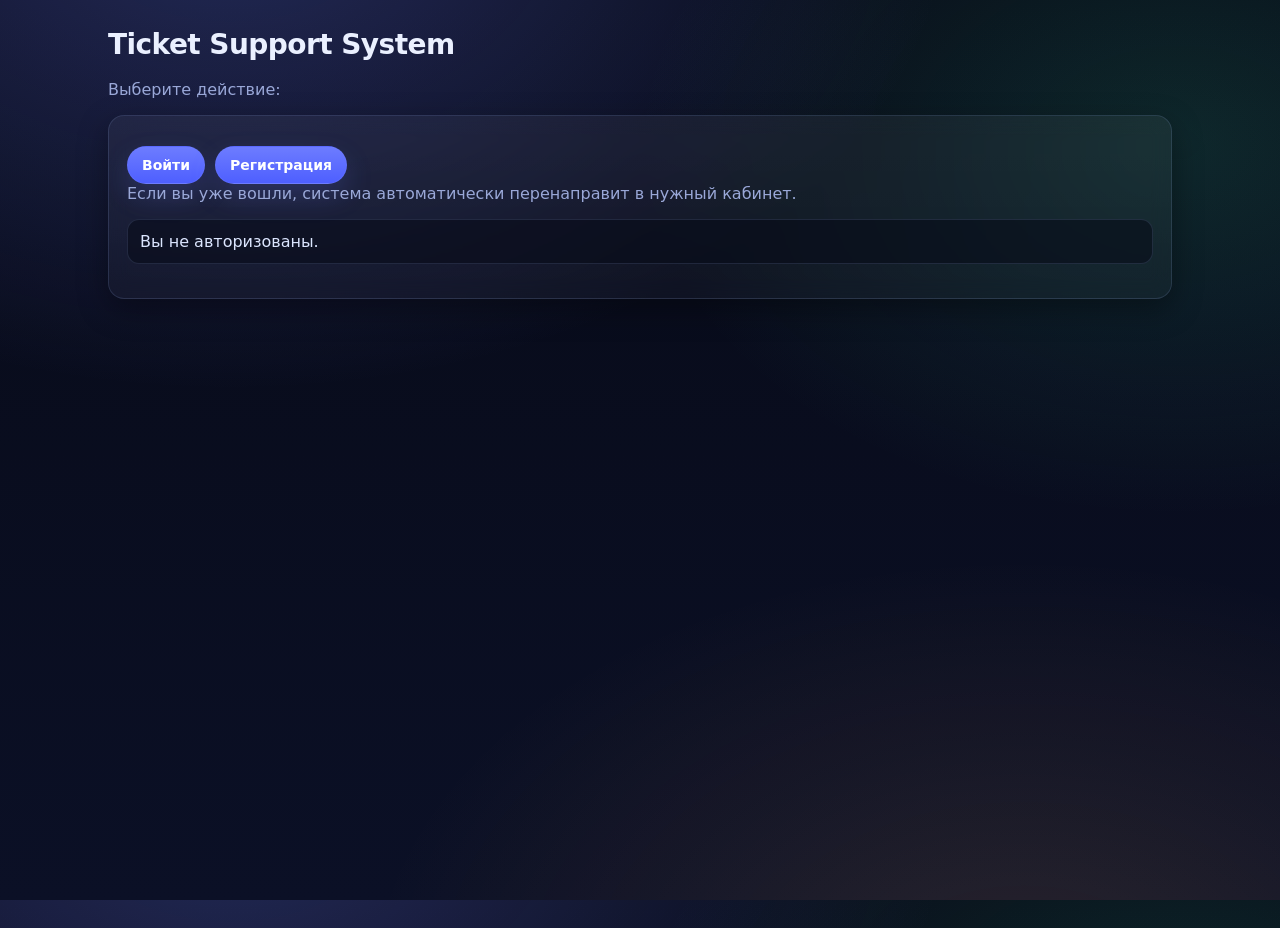
==== wwwroot/index.html @ 4c9c621c "Initial commit" ====
<!DOCTYPE html>
<html lang="ru">
<head>
    <meta charset="UTF-8" />
    <meta name="viewport" content="width=device-width, initial-scale=1.0" />
    <title>Ticket Support System</title>
    <link rel="stylesheet" href="styles.css?v=3" />
</head>
<body>
    <main class="container">
        <h1>Ticket Support System</h1>
        <p class="hint">Выберите действие:</p>

        <section class="card">
            <div class="row">
                <a class="link-btn" href="/login.html">Войти</a>
                <a class="link-btn" href="/register.html">Регистрация</a>
            </div>
            <p class="hint">Если вы уже вошли, система автоматически перенаправит в нужный кабинет.</p>
            <pre id="home-output" class="output"></pre>
        </section>
    </main>

    <script type="module">
        import { getCurrentUser } from "./common.js?v=3";

        const output = document.getElementById("home-output");

        try {
            const me = await getCurrentUser();
            if (!me) {
                output.textContent = "Вы не авторизованы.";
            } else if (me.roles.includes("Admin")) {
                window.location.href = "/admin.html";
            } else if (me.roles.includes("SupportAgent")) {
                window.location.href = "/support.html";
            } else {
                window.location.href = "/user.html";
            }
        } catch (e) {
            output.textContent = e.message;
        }
    </script>
</body>
</html>
---- wwwroot/styles.css ----
:root{
  color-scheme: dark;
  --bg0:#070A17;
  --bg1:#0B1026;
  --surface:#11183A;
  --surface2:#0E1432;
  --border:rgba(164,189,255,.14);
  --border2:rgba(164,189,255,.22);
  --text:#EAF0FF;
  --muted:#9AA8D8;
  --muted2:#7F8CC0;
  --accent:#6D7CFF;
  --accent2:#4E5FFF;
  --success:#37D49A;
  --warn:#FFB15D;
  --danger:#FF6B83;
  --shadow:0 20px 60px rgba(0,0,0,.55);
  --shadow2:0 10px 30px rgba(0,0,0,.35);
  --ring:0 0 0 4px rgba(109,124,255,.18);
  --radius:16px;
  --radius-sm:12px;
  --gap:14px;
  --font: ui-sans-serif, system-ui, -apple-system, "Segoe UI", Inter, Arial, Helvetica, sans-serif;
}

*{ box-sizing:border-box; font-family:var(--font); }
html,body{ height:100%; }
body{
  margin:0;
  color:var(--text);
  background:
    radial-gradient(1200px 800px at 18% -10%, rgba(109,124,255,.28), transparent 60%),
    radial-gradient(900px 620px at 92% 16%, rgba(55,212,154,.14), transparent 60%),
    radial-gradient(1100px 720px at 80% 110%, rgba(255,177,93,.12), transparent 60%),
    linear-gradient(180deg, var(--bg0), var(--bg1));
}

a{ color:inherit; }
ul{ margin:10px 0 0; padding-left:18px; }
li{ margin:6px 0; }

.container{ max-width:1100px; margin:28px auto; padding:0 18px 28px; }
.container.narrow{ max-width:640px; }
.hint,.muted{ color:var(--muted); }
h1,h2,h3,p{ margin-top:0; }
h1{ font-size:28px; letter-spacing:-.02em; }
h2{ font-size:18px; letter-spacing:-.01em; margin-bottom:10px; }

.card{
  background: linear-gradient(180deg, rgba(255,255,255,.05), rgba(255,255,255,.03));
  border:1px solid var(--border);
  border-radius:var(--radius);
  padding:18px;
  margin-top:16px;
  box-shadow: var(--shadow2);
  backdrop-filter: blur(10px);
}

.grid2{ display:grid; gap:var(--gap); grid-template-columns: repeat(auto-fit, minmax(280px,1fr)); }
form{ display:flex; flex-direction:column; gap:10px; }
label{ display:grid; gap:6px; color:var(--muted); font-size:13px; }

input,textarea,select,button{
  border:1px solid var(--border);
  border-radius:var(--radius-sm);
  padding:11px 12px;
  font-size:14px;
  background: rgba(10,16,40,.55);
  color:var(--text);
  outline:none;
  transition: border-color .15s ease, box-shadow .15s ease, transform .12s ease, background .15s ease;
}
textarea{ min-height:96px; resize:vertical; }
input::placeholder,textarea::placeholder{ color:rgba(154,168,216,.65); }
input:focus,textarea:focus,select:focus{ border-color:rgba(109,124,255,.55); box-shadow:var(--ring); background: rgba(10,16,40,.75); }
input[type="file"]{ padding:10px; }
input[type="file"]::-webkit-file-upload-button{
  margin-right:10px;
  border:1px solid var(--border);
  border-radius:999px;
  background: rgba(255,255,255,.06);
  color:var(--text);
  padding:8px 10px;
  cursor:pointer;
}

button{
  cursor:pointer;
  border:1px solid rgba(109,124,255,.35);
  background: linear-gradient(180deg, rgba(109,124,255,1), rgba(78,95,255,1));
  font-weight:700;
  box-shadow: 0 12px 28px rgba(109,124,255,.18);
}
button:hover{ transform: translateY(-1px); filter:saturate(1.05); }
button:active{ transform: translateY(0); }
button:disabled{ opacity:.65; cursor:not-allowed; filter:grayscale(.2); }

.link-btn{
  display:inline-flex;
  align-items:center;
  justify-content:center;
  gap:8px;
  text-decoration:none;
  border-radius:999px;
  padding:10px 14px;
  font-size:14px;
  font-weight:800;
  border:1px solid rgba(109,124,255,.35);
  background: linear-gradient(180deg, rgba(109,124,255,1), rgba(78,95,255,1));
  color:#fff;
  box-shadow: 0 12px 28px rgba(109,124,255,.18);
  transition: transform .12s ease, filter .15s ease, border-color .15s ease, background .15s ease;
}
.link-btn:hover{ transform: translateY(-1px); filter:saturate(1.05); }
.link-btn.ghost{
  background: rgba(255,255,255,.06);
  border:1px solid var(--border);
  color:var(--text);
  box-shadow:none;
}
.link-btn.ghost:hover{ border-color: var(--border2); background: rgba(255,255,255,.08); }

.row{ margin-top:12px; display:flex; gap:10px; }
.row.wrap{ flex-wrap:wrap; }
.output{
  margin-top:12px;
  background: rgba(7,10,23,.55);
  color: #DCE6FF;
  padding:12px;
  border-radius:var(--radius-sm);
  white-space:pre-wrap;
  word-break:break-word;
  min-height:24px;
  border:1px solid var(--border);
}

.meta{ margin:8px 0; font-size:13px; color:var(--muted); line-height:1.45; }

.badge{
  display:inline-flex;
  align-items:center;
  gap:6px;
  border-radius:999px;
  padding:4px 10px;
  font-size:12px;
  font-weight:900;
  margin-right:6px;
  border:1px solid var(--border);
  background: rgba(255,255,255,.06);
}
.badge.status{ color:#A9B8FF; }
.badge.priority{ color:#FFD0A0; }

.comment-list{ display:grid; gap:12px; }
.comment-item{
  border:1px solid var(--border);
  border-radius:var(--radius-sm);
  padding:12px 12px;
  background: rgba(255,255,255,.04);
  box-shadow: 0 10px 26px rgba(0,0,0,.22);
}

/* Dashboard */
.app-shell{ display:flex; min-height:100vh; }
.sidebar{
  width:264px;
  background: linear-gradient(180deg, rgba(255,255,255,.05), rgba(255,255,255,.02));
  border-right:1px solid var(--border);
  padding:18px 14px;
  position: sticky;
  top:0;
  height:100vh;
}
.logo{ font-size:18px; font-weight:1000; letter-spacing:.4px; margin-bottom:14px; }
.profile-mini{
  display:flex; align-items:center; gap:10px;
  margin-bottom:16px;
  color: var(--muted);
  font-size:13px;
  padding:10px 10px;
  border:1px solid var(--border);
  border-radius:var(--radius-sm);
  background: rgba(255,255,255,.04);
}
.avatar{
  width:34px; height:34px; border-radius:50%;
  background: radial-gradient(circle at 30% 30%, rgba(109,124,255,.9), rgba(78,95,255,.25));
  border:1px solid rgba(109,124,255,.35);
  display:inline-block;
}
.menu{ display:grid; gap:8px; }
.menu a{
  text-decoration:none;
  color: rgba(234,240,255,.9);
  padding:10px 12px;
  border-radius:var(--radius-sm);
  border:1px solid transparent;
  background: transparent;
  transition: background .15s ease, border-color .15s ease, transform .12s ease;
}
.menu a:hover{ background: rgba(255,255,255,.06); border-color: var(--border); transform: translateY(-1px); }
.menu a.active{
  background: rgba(109,124,255,.16);
  border-color: rgba(109,124,255,.30);
}

.main-area{ flex:1; padding:18px 18px 28px; }
.topbar{
  display:flex;
  gap:10px;
  align-items:center;
  justify-content:space-between;
  border:1px solid var(--border);
  border-radius:var(--radius);
  background: rgba(255,255,255,.04);
  padding:10px 12px;
  margin-bottom:14px;
  box-shadow: var(--shadow2);
}
.topbar .left,.topbar .right{ display:flex; gap:10px; align-items:center; }
.ghost-btn{
  background: rgba(255,255,255,.06);
  color: var(--text);
  border:1px solid var(--border);
  box-shadow:none;
}
.ghost-btn:hover{ background: rgba(255,255,255,.08); border-color: var(--border2); }

/* New topbar (more "app-like") */
.app-topbar{
  position: sticky;
  top: 0;
  z-index: 20;
  display: flex;
  justify-content: space-between;
  align-items: center;
  flex-wrap: wrap;
  gap: 12px;
  padding: 10px 12px;
  border: 1px solid var(--border);
  border-radius: var(--radius);
  background: rgba(10,16,40,.55);
  backdrop-filter: blur(10px);
  box-shadow: var(--shadow2);
  margin-bottom: 14px;
}
.app-topbar .left,.app-topbar .right{ display:flex; align-items:center; gap:10px; min-width: 0; }
.app-topbar .right{ margin-left: auto; }
.icon-btn{
  width: 40px;
  height: 40px;
  display: inline-flex;
  align-items: center;
  justify-content: center;
  border-radius: 12px;
  border: 1px solid var(--border);
  background: rgba(255,255,255,.06);
  color: var(--text);
  cursor: pointer;
  font-weight: 900;
}
.icon-btn:hover{ border-color: var(--border2); background: rgba(255,255,255,.08); transform: translateY(-1px); }
.topnav{ display:flex; align-items:center; gap:8px; min-width: 0; }
.topnav a{
  text-decoration: none;
  padding: 9px 12px;
  border-radius: 999px;
  border: 1px solid transparent;
  background: transparent;
  color: rgba(234,240,255,.92);
  font-weight: 800;
  white-space: nowrap;
}
.topnav a:hover{ background: rgba(255,255,255,.06); border-color: var(--border); }
.topnav a.active{ background: rgba(109,124,255,.16); border-color: rgba(109,124,255,.30); }
.topbar-spacer{ flex: 1; min-width: 10px; }
.chip{
  display:inline-flex;
  align-items:center;
  gap:8px;
  padding: 8px 10px;
  border: 1px solid var(--border);
  background: rgba(255,255,255,.05);
  border-radius: 999px;
  color: var(--muted);
  font-size: 12px;
  font-weight: 900;
}
.profile-pill{
  display:inline-flex;
  align-items:center;
  gap:10px;
  padding: 7px 10px;
  border: 1px solid var(--border);
  background: rgba(255,255,255,.06);
  border-radius: 999px;
  color: var(--text);
  min-width: 0;
}
.profile-pill .avatar{ width: 28px; height: 28px; }
.profile-pill .name{ font-size: 13px; font-weight: 900; white-space: nowrap; overflow: hidden; text-overflow: ellipsis; max-width: 220px; }

/* Sidebar collapsing */
.app-shell.sidebar-collapsed .sidebar{ width: 88px; }
.app-shell.sidebar-collapsed .logo{ font-size: 14px; }
.app-shell.sidebar-collapsed .profile-mini span:last-child{ display:none; }
.app-shell.sidebar-collapsed .menu a{ text-align:center; padding: 10px 8px; }

@media (max-width: 980px){
  .topnav{ overflow:auto; }
  .profile-pill .name{ max-width: 140px; }
}

@media (max-width: 640px){
  .app-topbar{ gap: 10px; }
  .app-topbar .left{ flex: 1 1 100%; }
  .app-topbar .right{
    flex: 1 1 100%;
    justify-content: space-between;
    margin-left: 0;
  }
  .chip{ white-space: nowrap; }
}

.stats-grid{
  display:grid;
  gap:12px;
  grid-template-columns: repeat(auto-fit, minmax(180px, 1fr));
  margin-bottom:14px;
}
.stat-card{
  background: rgba(255,255,255,.04);
  border:1px solid var(--border);
  border-radius:var(--radius);
  padding:14px 14px;
  box-shadow: var(--shadow2);
}
.stat-card .label{ color: var(--muted); font-size:12px; margin-bottom:6px; }
.stat-card .value{ font-size:28px; font-weight:1000; letter-spacing:-.02em; }

.table-card{
  background: rgba(255,255,255,.04);
  border:1px solid var(--border);
  border-radius:var(--radius);
  overflow:hidden;
  box-shadow: var(--shadow2);
}
.table-head,.table-row{
  display:grid;
  grid-template-columns: 1fr 140px 120px 190px;
  gap:10px;
  align-items:center;
  padding:12px 14px;
}
.table-head{
  color: var(--muted);
  font-size:12px;
  border-bottom:1px solid var(--border);
  background: rgba(0,0,0,.12);
}
.table-row{
  border-bottom:1px solid rgba(164,189,255,.10);
  background: transparent;
}
.table-row:hover{ background: rgba(255,255,255,.03); }
.table-row:last-child{ border-bottom:0; }
.ticket-title{ font-weight:800; letter-spacing:-.01em; }
.toolbar-inline{
  display:flex;
  justify-content:space-between;
  gap:12px;
  align-items:center;
  margin: 12px 14px;
}
.toolbar-inline input{ max-width:260px; }

@media (max-width: 980px){
  .app-shell{ display:block; }
  .sidebar{
    width:100%;
    height:auto;
    position:relative;
    border-right:0;
    border-bottom:1px solid var(--border);
  }
  .main-area{ padding:16px 14px 28px; }
  .table-head,.table-row{ grid-template-columns: 1fr; }
  .toolbar-inline{ margin: 12px 12px; }
}

@media (prefers-reduced-motion: reduce){
  *{ transition:none !important; scroll-behavior:auto !important; }
}
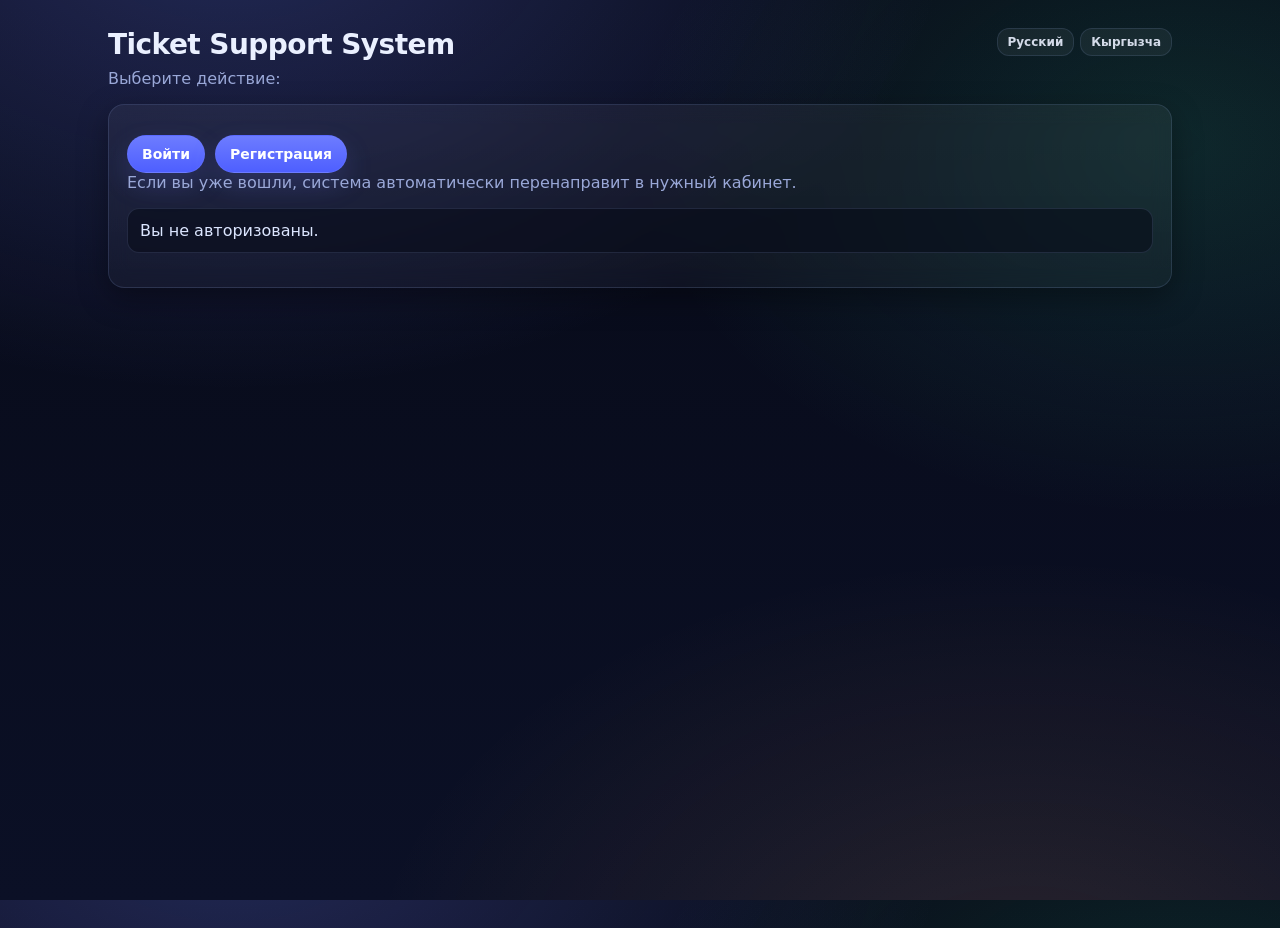
==== commit ad7fc2c5: "Добавление мультиязычности, измеение дизайна и мное другое" ====
--- a/wwwroot/index.html
+++ b/wwwroot/index.html
@@ -3,33 +3,43 @@
 <head>
     <meta charset="UTF-8" />
     <meta name="viewport" content="width=device-width, initial-scale=1.0" />
-    <title>Ticket Support System</title>
-    <link rel="stylesheet" href="styles.css?v=3" />
+    <title data-i18n="meta.indexTitle">Ticket Support System</title>
+    <link rel="stylesheet" href="styles.css?v=4" />
 </head>
 <body>
     <main class="container">
-        <h1>Ticket Support System</h1>
-        <p class="hint">Выберите действие:</p>
+        <div class="page-head">
+            <h1 data-i18n="home.title">Ticket Support System</h1>
+            <div class="lang-switch" role="group">
+                <button type="button" class="ghost-btn lang-btn" data-set-lang="ru" data-i18n="lang.ru">Русский</button>
+                <button type="button" class="ghost-btn lang-btn" data-set-lang="ky" data-i18n="lang.ky">Кыргызча</button>
+            </div>
+        </div>
+        <p class="hint" data-i18n="home.subtitle">Выберите действие:</p>
 
         <section class="card">
             <div class="row">
-                <a class="link-btn" href="/login.html">Войти</a>
-                <a class="link-btn" href="/register.html">Регистрация</a>
+                <a class="link-btn" href="/login.html" data-i18n="home.login">Войти</a>
+                <a class="link-btn" href="/register.html" data-i18n="home.register">Регистрация</a>
             </div>
-            <p class="hint">Если вы уже вошли, система автоматически перенаправит в нужный кабинет.</p>
+            <p class="hint" data-i18n="home.redirectHint">Если вы уже вошли, система автоматически перенаправит в нужный кабинет.</p>
             <pre id="home-output" class="output"></pre>
         </section>
     </main>
 
     <script type="module">
-        import { getCurrentUser } from "./common.js?v=3";
+        import { applyDomI18n, bindLangSwitch, t } from "./i18n.js?v=4";
+        import { getCurrentUser } from "./common.js?v=4";
+
+        applyDomI18n();
+        bindLangSwitch();
 
         const output = document.getElementById("home-output");
 
         try {
             const me = await getCurrentUser();
             if (!me) {
-                output.textContent = "Вы не авторизованы.";
+                output.textContent = t("home.notAuth");
             } else if (me.roles.includes("Admin")) {
                 window.location.href = "/admin.html";
             } else if (me.roles.includes("SupportAgent")) {
--- a/wwwroot/styles.css
+++ b/wwwroot/styles.css
@@ -41,6 +41,11 @@
 
 .container{ max-width:1100px; margin:28px auto; padding:0 18px 28px; }
 .container.narrow{ max-width:640px; }
+.page-head{ display:flex; justify-content:space-between; align-items:flex-start; gap:12px; flex-wrap:wrap; margin-bottom:8px; }
+.page-head h1{ margin-bottom:0; }
+.lang-switch{ display:flex; gap:6px; align-items:center; flex-wrap:wrap; flex-shrink:0; }
+.lang-switch .lang-btn{ padding:6px 10px; font-size:12px; opacity:.9; }
+.lang-switch .lang-btn:hover{ opacity:1; }
 .hint,.muted{ color:var(--muted); }
 h1,h2,h3,p{ margin-top:0; }
 h1{ font-size:28px; letter-spacing:-.02em; }
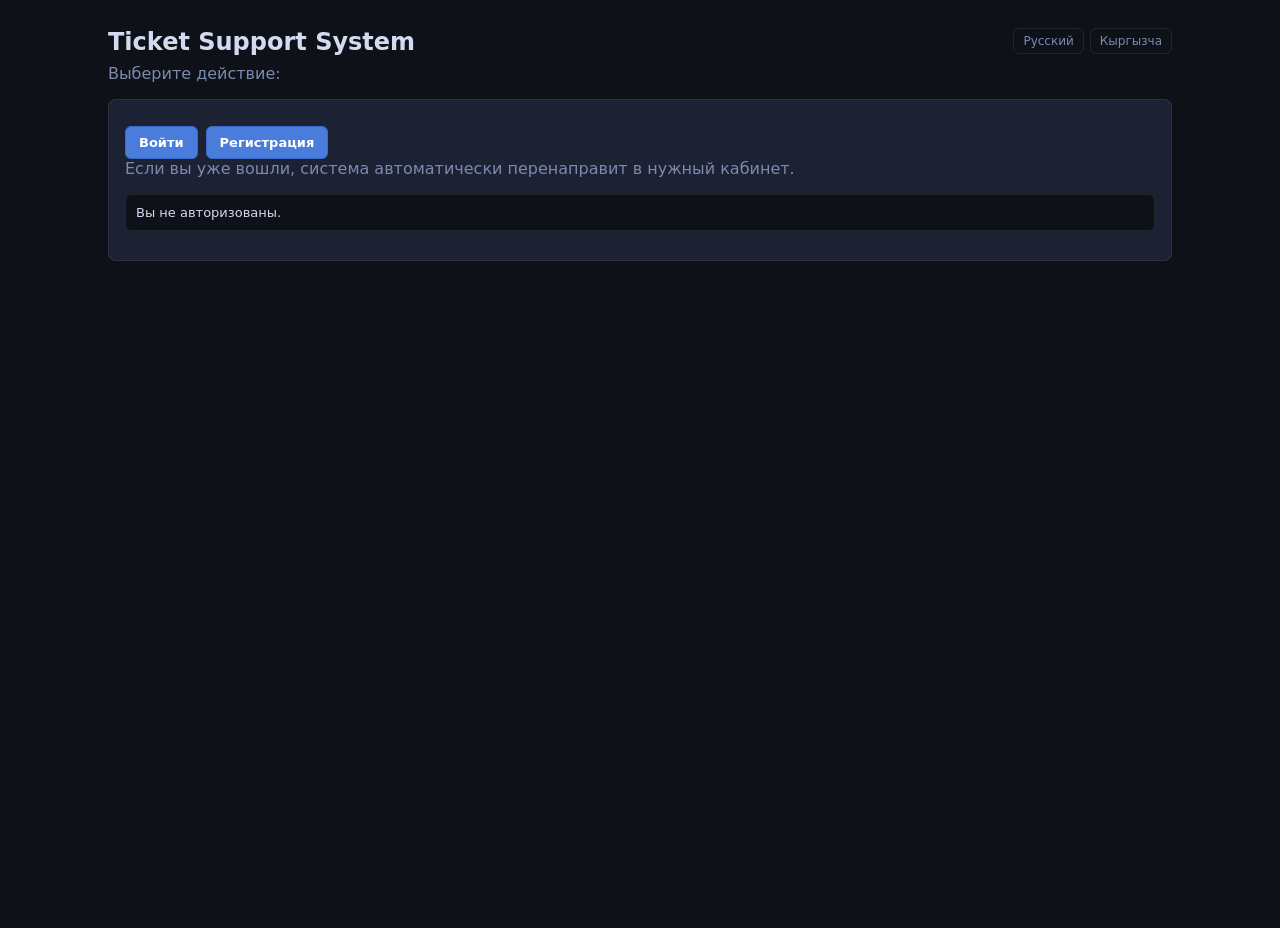
==== commit 7528e8ce: "Изменение проекта, закрытие тикета," ====
--- a/wwwroot/index.html
+++ b/wwwroot/index.html
@@ -4,7 +4,7 @@
     <meta charset="UTF-8" />
     <meta name="viewport" content="width=device-width, initial-scale=1.0" />
     <title data-i18n="meta.indexTitle">Ticket Support System</title>
-    <link rel="stylesheet" href="styles.css?v=4" />
+    <link rel="stylesheet" href="styles.css?v=6" />
 </head>
 <body>
     <main class="container">
--- a/wwwroot/styles.css
+++ b/wwwroot/styles.css
@@ -1,26 +1,26 @@
 :root{
   color-scheme: dark;
-  --bg0:#070A17;
-  --bg1:#0B1026;
-  --surface:#11183A;
-  --surface2:#0E1432;
-  --border:rgba(164,189,255,.14);
-  --border2:rgba(164,189,255,.22);
-  --text:#EAF0FF;
-  --muted:#9AA8D8;
-  --muted2:#7F8CC0;
-  --accent:#6D7CFF;
-  --accent2:#4E5FFF;
-  --success:#37D49A;
-  --warn:#FFB15D;
-  --danger:#FF6B83;
-  --shadow:0 20px 60px rgba(0,0,0,.55);
-  --shadow2:0 10px 30px rgba(0,0,0,.35);
-  --ring:0 0 0 4px rgba(109,124,255,.18);
-  --radius:16px;
-  --radius-sm:12px;
+  --bg0:#0e1117;
+  --bg1:#161b27;
+  --surface:#1c2133;
+  --surface2:#212840;
+  --border:rgba(255,255,255,.08);
+  --border2:rgba(255,255,255,.14);
+  --text:#d4daf0;
+  --muted:#7c8ab0;
+  --muted2:#5a6888;
+  --accent:#4a7cdc;
+  --accent2:#3a6bcc;
+  --success:#3aaa7a;
+  --warn:#c89a3a;
+  --danger:#c05060;
+  --shadow:0 4px 16px rgba(0,0,0,.4);
+  --shadow2:0 2px 8px rgba(0,0,0,.25);
+  --ring:0 0 0 3px rgba(74,124,220,.2);
+  --radius:8px;
+  --radius-sm:6px;
   --gap:14px;
-  --font: ui-sans-serif, system-ui, -apple-system, "Segoe UI", Inter, Arial, Helvetica, sans-serif;
+  --font: ui-sans-serif, system-ui, -apple-system, "Segoe UI", Arial, Helvetica, sans-serif;
 }
 
 *{ box-sizing:border-box; font-family:var(--font); }
@@ -28,11 +28,7 @@
 body{
   margin:0;
   color:var(--text);
-  background:
-    radial-gradient(1200px 800px at 18% -10%, rgba(109,124,255,.28), transparent 60%),
-    radial-gradient(900px 620px at 92% 16%, rgba(55,212,154,.14), transparent 60%),
-    radial-gradient(1100px 720px at 80% 110%, rgba(255,177,93,.12), transparent 60%),
-    linear-gradient(180deg, var(--bg0), var(--bg1));
+  background: var(--bg0);
 }
 
 a{ color:inherit; }
@@ -40,198 +36,186 @@
 li{ margin:6px 0; }
 
 .container{ max-width:1100px; margin:28px auto; padding:0 18px 28px; }
-.container.narrow{ max-width:640px; }
+.container.narrow{ max-width:580px; }
 .page-head{ display:flex; justify-content:space-between; align-items:flex-start; gap:12px; flex-wrap:wrap; margin-bottom:8px; }
 .page-head h1{ margin-bottom:0; }
 .lang-switch{ display:flex; gap:6px; align-items:center; flex-wrap:wrap; flex-shrink:0; }
-.lang-switch .lang-btn{ padding:6px 10px; font-size:12px; opacity:.9; }
-.lang-switch .lang-btn:hover{ opacity:1; }
+.lang-switch .lang-btn{ padding:5px 9px; font-size:12px; }
 .hint,.muted{ color:var(--muted); }
 h1,h2,h3,p{ margin-top:0; }
-h1{ font-size:28px; letter-spacing:-.02em; }
-h2{ font-size:18px; letter-spacing:-.01em; margin-bottom:10px; }
+h1{ font-size:24px; font-weight:700; }
+h2{ font-size:16px; font-weight:600; margin-bottom:10px; }
+h3{ font-size:14px; font-weight:600; }
 
 .card{
-  background: linear-gradient(180deg, rgba(255,255,255,.05), rgba(255,255,255,.03));
+  background: var(--surface);
   border:1px solid var(--border);
   border-radius:var(--radius);
-  padding:18px;
-  margin-top:16px;
-  box-shadow: var(--shadow2);
-  backdrop-filter: blur(10px);
-}
-
-.grid2{ display:grid; gap:var(--gap); grid-template-columns: repeat(auto-fit, minmax(280px,1fr)); }
-form{ display:flex; flex-direction:column; gap:10px; }
-label{ display:grid; gap:6px; color:var(--muted); font-size:13px; }
+  padding:16px;
+  margin-top:14px;
+}
+
+.grid2{ display:grid; gap:var(--gap); grid-template-columns: repeat(auto-fit, minmax(260px,1fr)); }
+form{ display:flex; flex-direction:column; gap:9px; }
+label{ display:grid; gap:5px; color:var(--muted); font-size:13px; }
 
 input,textarea,select,button{
   border:1px solid var(--border);
   border-radius:var(--radius-sm);
-  padding:11px 12px;
-  font-size:14px;
-  background: rgba(10,16,40,.55);
+  padding:9px 11px;
+  font-size:13px;
+  background: var(--bg1);
   color:var(--text);
   outline:none;
-  transition: border-color .15s ease, box-shadow .15s ease, transform .12s ease, background .15s ease;
-}
-textarea{ min-height:96px; resize:vertical; }
-input::placeholder,textarea::placeholder{ color:rgba(154,168,216,.65); }
-input:focus,textarea:focus,select:focus{ border-color:rgba(109,124,255,.55); box-shadow:var(--ring); background: rgba(10,16,40,.75); }
-input[type="file"]{ padding:10px; }
+  transition: border-color .13s, box-shadow .13s;
+}
+textarea{ min-height:88px; resize:vertical; }
+input::placeholder,textarea::placeholder{ color:var(--muted2); }
+input:focus,textarea:focus,select:focus{ border-color:var(--accent); box-shadow:var(--ring); }
+input[type="file"]{ padding:8px; }
 input[type="file"]::-webkit-file-upload-button{
   margin-right:10px;
   border:1px solid var(--border);
-  border-radius:999px;
-  background: rgba(255,255,255,.06);
+  border-radius:var(--radius-sm);
+  background: var(--surface2);
   color:var(--text);
-  padding:8px 10px;
+  padding:6px 10px;
   cursor:pointer;
+  font-size:12px;
 }
 
 button{
   cursor:pointer;
-  border:1px solid rgba(109,124,255,.35);
-  background: linear-gradient(180deg, rgba(109,124,255,1), rgba(78,95,255,1));
-  font-weight:700;
-  box-shadow: 0 12px 28px rgba(109,124,255,.18);
-}
-button:hover{ transform: translateY(-1px); filter:saturate(1.05); }
-button:active{ transform: translateY(0); }
-button:disabled{ opacity:.65; cursor:not-allowed; filter:grayscale(.2); }
+  background: var(--accent);
+  border-color: var(--accent2);
+  color:#fff;
+  font-weight:600;
+}
+button:hover{ background: var(--accent2); }
+button:active{ opacity:.9; }
+button:disabled{ opacity:.5; cursor:not-allowed; }
 
 .link-btn{
   display:inline-flex;
   align-items:center;
   justify-content:center;
-  gap:8px;
+  gap:7px;
   text-decoration:none;
-  border-radius:999px;
-  padding:10px 14px;
-  font-size:14px;
-  font-weight:800;
-  border:1px solid rgba(109,124,255,.35);
-  background: linear-gradient(180deg, rgba(109,124,255,1), rgba(78,95,255,1));
+  border-radius:var(--radius-sm);
+  padding:8px 13px;
+  font-size:13px;
+  font-weight:600;
+  border:1px solid var(--accent2);
+  background: var(--accent);
   color:#fff;
-  box-shadow: 0 12px 28px rgba(109,124,255,.18);
-  transition: transform .12s ease, filter .15s ease, border-color .15s ease, background .15s ease;
-}
-.link-btn:hover{ transform: translateY(-1px); filter:saturate(1.05); }
+  transition: background .13s;
+}
+.link-btn:hover{ background: var(--accent2); }
 .link-btn.ghost{
-  background: rgba(255,255,255,.06);
-  border:1px solid var(--border);
+  background: transparent;
+  border:1px solid var(--border2);
   color:var(--text);
-  box-shadow:none;
-}
-.link-btn.ghost:hover{ border-color: var(--border2); background: rgba(255,255,255,.08); }
-
-.row{ margin-top:12px; display:flex; gap:10px; }
+}
+.link-btn.ghost:hover{ background: var(--surface2); }
+
+.row{ margin-top:10px; display:flex; gap:8px; }
 .row.wrap{ flex-wrap:wrap; }
 .output{
-  margin-top:12px;
-  background: rgba(7,10,23,.55);
-  color: #DCE6FF;
-  padding:12px;
+  margin-top:10px;
+  background: var(--bg0);
+  color: var(--text);
+  padding:10px;
   border-radius:var(--radius-sm);
   white-space:pre-wrap;
   word-break:break-word;
-  min-height:24px;
-  border:1px solid var(--border);
-}
-
-.meta{ margin:8px 0; font-size:13px; color:var(--muted); line-height:1.45; }
+  min-height:20px;
+  border:1px solid var(--border);
+  font-size:13px;
+}
+
+.meta{ margin:6px 0; font-size:12px; color:var(--muted); line-height:1.5; }
 
 .badge{
   display:inline-flex;
   align-items:center;
-  gap:6px;
-  border-radius:999px;
-  padding:4px 10px;
-  font-size:12px;
-  font-weight:900;
-  margin-right:6px;
-  border:1px solid var(--border);
-  background: rgba(255,255,255,.06);
-}
-.badge.status{ color:#A9B8FF; }
-.badge.priority{ color:#FFD0A0; }
-
-.comment-list{ display:grid; gap:12px; }
+  border-radius:var(--radius-sm);
+  padding:3px 8px;
+  font-size:11px;
+  font-weight:600;
+  margin-right:5px;
+  border:1px solid var(--border);
+  background: var(--surface2);
+}
+.badge.status{ color:#7ab0f0; }
+.badge.priority{ color:#c89a3a; }
+
+.comment-list{ display:grid; gap:10px; }
 .comment-item{
   border:1px solid var(--border);
   border-radius:var(--radius-sm);
-  padding:12px 12px;
-  background: rgba(255,255,255,.04);
-  box-shadow: 0 10px 26px rgba(0,0,0,.22);
+  padding:11px 12px;
+  background: var(--bg1);
 }
 
 /* Dashboard */
 .app-shell{ display:flex; min-height:100vh; }
 .sidebar{
-  width:264px;
-  background: linear-gradient(180deg, rgba(255,255,255,.05), rgba(255,255,255,.02));
+  width:220px;
+  background: var(--bg1);
   border-right:1px solid var(--border);
-  padding:18px 14px;
+  padding:16px 12px;
   position: sticky;
   top:0;
   height:100vh;
-}
-.logo{ font-size:18px; font-weight:1000; letter-spacing:.4px; margin-bottom:14px; }
+  flex-shrink:0;
+}
+.logo{ font-size:15px; font-weight:700; letter-spacing:.2px; margin-bottom:12px; color:var(--text); }
 .profile-mini{
-  display:flex; align-items:center; gap:10px;
-  margin-bottom:16px;
-  color: var(--muted);
-  font-size:13px;
-  padding:10px 10px;
-  border:1px solid var(--border);
-  border-radius:var(--radius-sm);
-  background: rgba(255,255,255,.04);
+  display:flex; align-items:center; gap:9px;
+  margin-bottom:14px;
+  color: var(--muted);
+  font-size:12px;
+  padding:8px 9px;
+  border:1px solid var(--border);
+  border-radius:var(--radius-sm);
+  background: var(--surface);
 }
 .avatar{
-  width:34px; height:34px; border-radius:50%;
-  background: radial-gradient(circle at 30% 30%, rgba(109,124,255,.9), rgba(78,95,255,.25));
-  border:1px solid rgba(109,124,255,.35);
-  display:inline-block;
-}
-.menu{ display:grid; gap:8px; }
+  width:30px; height:30px; border-radius:50%;
+  background: var(--accent2);
+  display:inline-flex;
+  align-items:center;
+  justify-content:center;
+  flex-shrink:0;
+}
+.menu{ display:grid; gap:3px; }
 .menu a{
   text-decoration:none;
-  color: rgba(234,240,255,.9);
-  padding:10px 12px;
+  color: var(--muted);
+  font-size:13px;
+  padding:8px 10px;
   border-radius:var(--radius-sm);
   border:1px solid transparent;
+  transition: background .12s, color .12s;
+}
+.menu a:hover{ background: var(--surface); color:var(--text); }
+.menu a.active{
+  background: var(--surface2);
+  color:var(--text);
+  border-color: var(--border);
+}
+
+.main-area{ flex:1; padding:16px 18px 28px; min-width:0; }
+
+.ghost-btn{
   background: transparent;
-  transition: background .15s ease, border-color .15s ease, transform .12s ease;
-}
-.menu a:hover{ background: rgba(255,255,255,.06); border-color: var(--border); transform: translateY(-1px); }
-.menu a.active{
-  background: rgba(109,124,255,.16);
-  border-color: rgba(109,124,255,.30);
-}
-
-.main-area{ flex:1; padding:18px 18px 28px; }
-.topbar{
-  display:flex;
-  gap:10px;
-  align-items:center;
-  justify-content:space-between;
-  border:1px solid var(--border);
-  border-radius:var(--radius);
-  background: rgba(255,255,255,.04);
-  padding:10px 12px;
-  margin-bottom:14px;
-  box-shadow: var(--shadow2);
-}
-.topbar .left,.topbar .right{ display:flex; gap:10px; align-items:center; }
-.ghost-btn{
-  background: rgba(255,255,255,.06);
-  color: var(--text);
-  border:1px solid var(--border);
-  box-shadow:none;
-}
-.ghost-btn:hover{ background: rgba(255,255,255,.08); border-color: var(--border2); }
-
-/* New topbar (more "app-like") */
+  color: var(--muted);
+  border:1px solid var(--border);
+  font-weight:500;
+}
+.ghost-btn:hover{ background: var(--surface2); color:var(--text); border-color:var(--border2); }
+
+/* Topbar */
 .app-topbar{
   position: sticky;
   top: 0;
@@ -240,144 +224,140 @@
   justify-content: space-between;
   align-items: center;
   flex-wrap: wrap;
-  gap: 12px;
-  padding: 10px 12px;
+  gap: 10px;
+  padding: 9px 12px;
   border: 1px solid var(--border);
   border-radius: var(--radius);
-  background: rgba(10,16,40,.55);
-  backdrop-filter: blur(10px);
+  background: var(--bg1);
   box-shadow: var(--shadow2);
   margin-bottom: 14px;
 }
-.app-topbar .left,.app-topbar .right{ display:flex; align-items:center; gap:10px; min-width: 0; }
-.app-topbar .right{ margin-left: auto; }
+.app-topbar .left,.app-topbar .right{ display:flex; align-items:center; gap:8px; min-width: 0; }
+.app-topbar .right{ margin-left: auto; flex-wrap:wrap; }
 .icon-btn{
-  width: 40px;
-  height: 40px;
+  width: 34px;
+  height: 34px;
   display: inline-flex;
   align-items: center;
   justify-content: center;
-  border-radius: 12px;
+  border-radius: var(--radius-sm);
   border: 1px solid var(--border);
-  background: rgba(255,255,255,.06);
-  color: var(--text);
+  background: transparent;
+  color: var(--muted);
   cursor: pointer;
-  font-weight: 900;
-}
-.icon-btn:hover{ border-color: var(--border2); background: rgba(255,255,255,.08); transform: translateY(-1px); }
-.topnav{ display:flex; align-items:center; gap:8px; min-width: 0; }
+  font-size: 15px;
+}
+.icon-btn:hover{ background: var(--surface2); color:var(--text); }
+.topnav{ display:flex; align-items:center; gap:4px; min-width: 0; }
 .topnav a{
   text-decoration: none;
-  padding: 9px 12px;
-  border-radius: 999px;
+  padding: 6px 10px;
+  border-radius: var(--radius-sm);
   border: 1px solid transparent;
-  background: transparent;
-  color: rgba(234,240,255,.92);
-  font-weight: 800;
+  color: var(--muted);
+  font-size:13px;
+  font-weight:500;
   white-space: nowrap;
 }
-.topnav a:hover{ background: rgba(255,255,255,.06); border-color: var(--border); }
-.topnav a.active{ background: rgba(109,124,255,.16); border-color: rgba(109,124,255,.30); }
-.topbar-spacer{ flex: 1; min-width: 10px; }
+.topnav a:hover{ background: var(--surface2); color:var(--text); }
+.topnav a.active{ background: var(--surface2); color:var(--text); border-color:var(--border); }
 .chip{
   display:inline-flex;
   align-items:center;
-  gap:8px;
-  padding: 8px 10px;
+  padding: 4px 9px;
   border: 1px solid var(--border);
-  background: rgba(255,255,255,.05);
-  border-radius: 999px;
-  color: var(--muted);
-  font-size: 12px;
-  font-weight: 900;
+  background: var(--surface);
+  border-radius: var(--radius-sm);
+  color: var(--muted);
+  font-size: 11px;
+  font-weight:600;
 }
 .profile-pill{
   display:inline-flex;
   align-items:center;
-  gap:10px;
-  padding: 7px 10px;
+  gap:7px;
+  padding: 5px 9px;
   border: 1px solid var(--border);
-  background: rgba(255,255,255,.06);
-  border-radius: 999px;
+  background: var(--surface);
+  border-radius: var(--radius-sm);
   color: var(--text);
   min-width: 0;
 }
-.profile-pill .avatar{ width: 28px; height: 28px; }
-.profile-pill .name{ font-size: 13px; font-weight: 900; white-space: nowrap; overflow: hidden; text-overflow: ellipsis; max-width: 220px; }
+.profile-pill .avatar{ width: 24px; height: 24px; }
+.profile-pill .name{ font-size: 12px; font-weight:600; white-space: nowrap; overflow: hidden; text-overflow: ellipsis; max-width: 180px; }
 
 /* Sidebar collapsing */
-.app-shell.sidebar-collapsed .sidebar{ width: 88px; }
-.app-shell.sidebar-collapsed .logo{ font-size: 14px; }
+.app-shell.sidebar-collapsed .sidebar{ width: 56px; padding:16px 8px; }
+.app-shell.sidebar-collapsed .logo{ font-size: 12px; overflow:hidden; white-space:nowrap; }
 .app-shell.sidebar-collapsed .profile-mini span:last-child{ display:none; }
-.app-shell.sidebar-collapsed .menu a{ text-align:center; padding: 10px 8px; }
+.app-shell.sidebar-collapsed .menu a{ padding: 8px 6px; text-align:center; font-size:11px; overflow:hidden; }
 
 @media (max-width: 980px){
-  .topnav{ overflow:auto; }
-  .profile-pill .name{ max-width: 140px; }
+  .topnav{ overflow-x:auto; }
+  .profile-pill .name{ max-width: 100px; }
 }
 
 @media (max-width: 640px){
-  .app-topbar{ gap: 10px; }
+  .app-topbar{ gap: 8px; }
   .app-topbar .left{ flex: 1 1 100%; }
-  .app-topbar .right{
-    flex: 1 1 100%;
-    justify-content: space-between;
-    margin-left: 0;
-  }
+  .app-topbar .right{ flex: 1 1 100%; justify-content: flex-start; flex-wrap:wrap; margin-left: 0; }
   .chip{ white-space: nowrap; }
 }
 
 .stats-grid{
   display:grid;
-  gap:12px;
-  grid-template-columns: repeat(auto-fit, minmax(180px, 1fr));
+  gap:10px;
+  grid-template-columns: repeat(auto-fit, minmax(150px, 1fr));
   margin-bottom:14px;
 }
 .stat-card{
-  background: rgba(255,255,255,.04);
+  background: var(--surface);
   border:1px solid var(--border);
   border-radius:var(--radius);
-  padding:14px 14px;
-  box-shadow: var(--shadow2);
-}
-.stat-card .label{ color: var(--muted); font-size:12px; margin-bottom:6px; }
-.stat-card .value{ font-size:28px; font-weight:1000; letter-spacing:-.02em; }
+  padding:14px;
+}
+.stat-card .label{ color: var(--muted); font-size:11px; margin-bottom:5px; font-weight:500; text-transform:uppercase; letter-spacing:.04em; }
+.stat-card .value{ font-size:26px; font-weight:700; color:var(--text); }
 
 .table-card{
-  background: rgba(255,255,255,.04);
+  background: var(--surface);
   border:1px solid var(--border);
   border-radius:var(--radius);
   overflow:hidden;
-  box-shadow: var(--shadow2);
 }
 .table-head,.table-row{
   display:grid;
-  grid-template-columns: 1fr 140px 120px 190px;
+  grid-template-columns: 1fr 140px 120px 110px;
   gap:10px;
   align-items:center;
-  padding:12px 14px;
+  padding:10px 14px;
 }
 .table-head{
   color: var(--muted);
-  font-size:12px;
+  font-size:11px;
+  font-weight:600;
+  text-transform:uppercase;
+  letter-spacing:.04em;
   border-bottom:1px solid var(--border);
-  background: rgba(0,0,0,.12);
+  background: var(--bg1);
 }
 .table-row{
-  border-bottom:1px solid rgba(164,189,255,.10);
-  background: transparent;
-}
-.table-row:hover{ background: rgba(255,255,255,.03); }
+  border-bottom:1px solid var(--border);
+  font-size:13px;
+}
+.table-row:hover{ background: var(--bg1); }
 .table-row:last-child{ border-bottom:0; }
-.ticket-title{ font-weight:800; letter-spacing:-.01em; }
+.ticket-title{ font-weight:600; font-size:13px; }
 .toolbar-inline{
   display:flex;
   justify-content:space-between;
-  gap:12px;
-  align-items:center;
-  margin: 12px 14px;
-}
-.toolbar-inline input{ max-width:260px; }
+  gap:10px;
+  align-items:center;
+  padding: 10px 14px;
+  border-bottom:1px solid var(--border);
+}
+.toolbar-inline h3{ margin:0; }
+.toolbar-inline input{ max-width:220px; }
 
 @media (max-width: 980px){
   .app-shell{ display:block; }
@@ -388,11 +368,174 @@
     border-right:0;
     border-bottom:1px solid var(--border);
   }
-  .main-area{ padding:16px 14px 28px; }
+  .main-area{ padding:14px 12px 28px; }
   .table-head,.table-row{ grid-template-columns: 1fr; }
-  .toolbar-inline{ margin: 12px 12px; }
+}
+
+.toast-container{
+  position: fixed;
+  right: 16px;
+  bottom: 16px;
+  z-index: 9999;
+  display: flex;
+  flex-direction: column;
+  gap: 8px;
+  max-width: min(380px, calc(100vw - 32px));
+  pointer-events: none;
+}
+.toast-container .toast{ pointer-events: auto; }
+.toast{
+  padding: 11px 14px;
+  border-radius: var(--radius-sm);
+  border: 1px solid var(--border2);
+  background: var(--surface2);
+  box-shadow: var(--shadow);
+  font-size: 13px;
+  line-height: 1.45;
+  animation: toast-in .2s ease-out;
+}
+.toast-out{
+  opacity: 0;
+  transform: translateY(6px);
+  transition: opacity .22s ease, transform .22s ease;
+}
+@keyframes toast-in{
+  from{ opacity: 0; transform: translateY(8px); }
+  to{ opacity: 1; transform: translateY(0); }
 }
 
 @media (prefers-reduced-motion: reduce){
   *{ transition:none !important; scroll-behavior:auto !important; }
-}
+  .toast{ animation: none; }
+}
+
+/* Notification bell */
+.notif-bell-wrap{ position: relative; }
+.notif-bell-btn{ position: relative; font-size: 15px; line-height:1; }
+.notif-badge{
+  position: absolute;
+  top: -4px;
+  right: -4px;
+  background: var(--danger);
+  color: #fff;
+  border-radius: 999px;
+  padding: 0 4px;
+  font-size: 10px;
+  font-weight: 700;
+  min-width: 16px;
+  height: 16px;
+  display: flex;
+  align-items: center;
+  justify-content: center;
+  pointer-events: none;
+  border: 2px solid var(--bg0);
+}
+.notif-dropdown{
+  position: absolute;
+  top: calc(100% + 6px);
+  right: 0;
+  width: 300px;
+  background: var(--surface2);
+  border: 1px solid var(--border2);
+  border-radius: var(--radius);
+  box-shadow: var(--shadow);
+  z-index: 300;
+  overflow: hidden;
+}
+.notif-dropdown-header{
+  padding: 9px 13px;
+  font-size: 12px;
+  font-weight: 600;
+  border-bottom: 1px solid var(--border);
+  color: var(--muted);
+  display: flex;
+  justify-content: space-between;
+  align-items: center;
+}
+.notif-dropdown-header button{
+  background: none;
+  border: none;
+  color: var(--muted);
+  font-size: 11px;
+  padding: 2px 5px;
+  box-shadow: none;
+  font-weight: 500;
+  cursor: pointer;
+}
+.notif-dropdown-header button:hover{ color: var(--text); background:none; }
+.notif-list{ max-height: 300px; overflow-y: auto; }
+.notif-item{
+  display: block;
+  padding: 9px 13px;
+  border-bottom: 1px solid var(--border);
+  text-decoration: none;
+  color: var(--text);
+  font-size:13px;
+  transition: background .1s;
+}
+.notif-item:hover{ background: var(--surface); }
+.notif-item:last-child{ border-bottom: 0; }
+.notif-item-title{ font-weight: 600; font-size: 13px; }
+.notif-item-meta{ font-size: 11px; color: var(--muted); margin-top: 2px; }
+.notif-item.is-new{ border-left: 3px solid var(--accent); }
+
+/* Star rating */
+.star-rating{
+  display: flex;
+  gap: 4px;
+  margin: 8px 0 4px;
+}
+.star-btn{
+  background: none;
+  border: none;
+  font-size: 24px;
+  color: var(--border2);
+  cursor: pointer;
+  padding: 0 2px;
+  box-shadow: none;
+  font-weight: normal;
+  transition: color .1s;
+  line-height: 1;
+}
+.star-btn.hovered,
+.star-btn.active{ color: var(--warn); }
+
+/* New ticket banner */
+.new-ticket-banner{
+  display: flex;
+  align-items: center;
+  gap: 8px;
+  padding: 8px 12px;
+  border-radius: var(--radius-sm);
+  background: rgba(58,170,122,.1);
+  border: 1px solid rgba(58,170,122,.25);
+  color: var(--success);
+  font-size: 12px;
+  font-weight: 600;
+  margin-bottom: 10px;
+}
+.new-ticket-banner .dot{
+  width: 7px; height: 7px;
+  border-radius: 50%;
+  background: var(--success);
+  flex-shrink: 0;
+  animation: pulse-dot 1.6s ease-in-out infinite;
+}
+@keyframes pulse-dot{
+  0%,100%{ opacity:1; }
+  50%{ opacity:.4; }
+}
+
+/* topbar from container pages */
+.topbar{
+  display:flex;
+  gap:10px;
+  align-items:center;
+  justify-content:space-between;
+  border:1px solid var(--border);
+  border-radius:var(--radius);
+  background: var(--bg1);
+  padding:9px 12px;
+  margin-bottom:12px;
+}
+.topbar .left,.topbar .right{ display:flex; gap:8px; align-items:center; }
